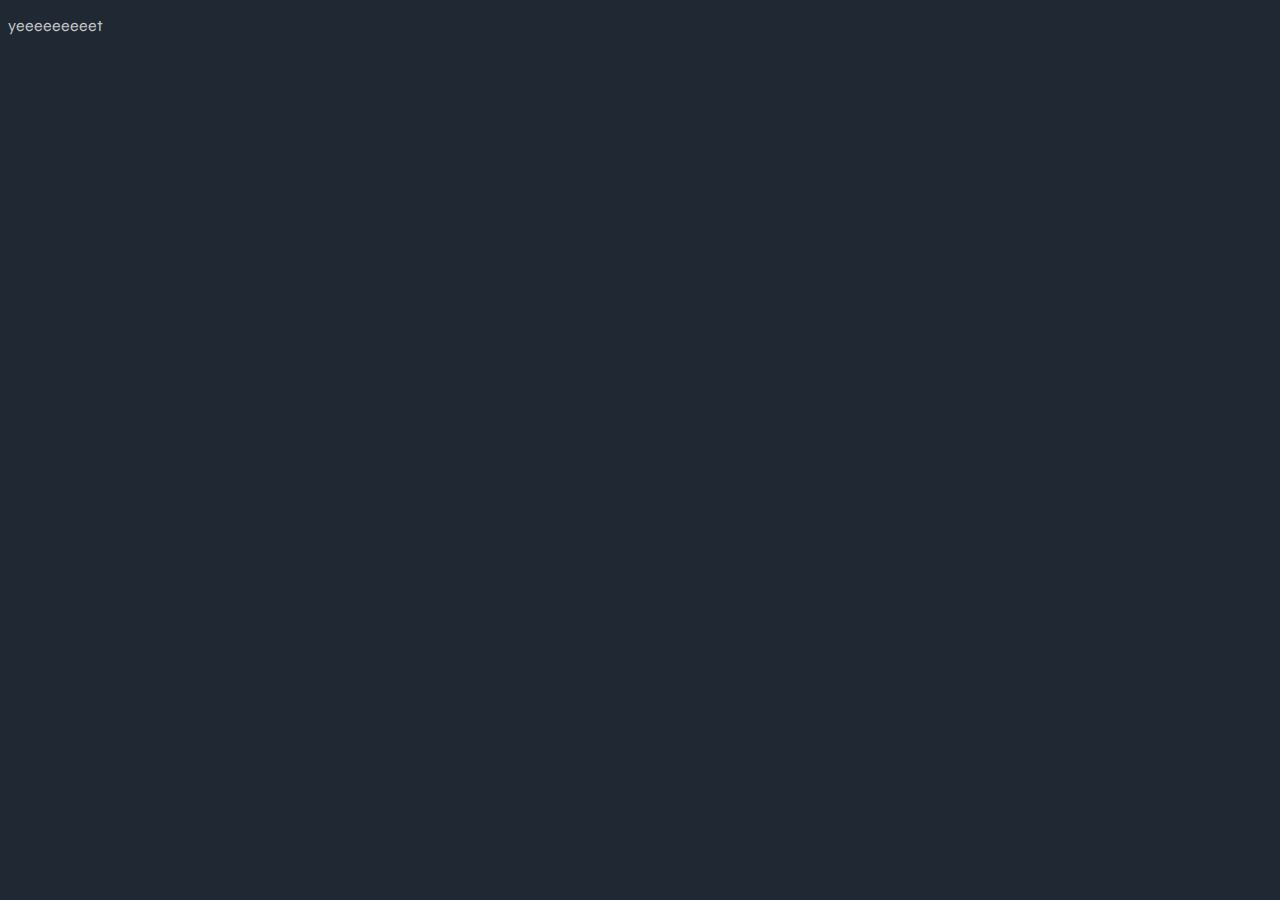
==== blog/post1.html @ 66d275c2 "Added universal stylesheet for blog, added a hyperlink to a testpage, and made a basic test page for" ====
<!DOCTYPE html>
<html lang="en">
  <head>
    <meta charset="UTF-8">
    <meta name="viewport" content="width=device-width, initial-scale=1.0">
    <title>test</title>
    <link rel="stylesheet" href="style.css">
  </head>
  <body>
    <p>yeeeeeeeeet</p>
  </body>
</html>
---- blog/style.css ----
/* My personal font selection */
@import url('https://fonts.googleapis.com/css2?family=Podkova:wght@500&family=Racing+Sans+One&family=Syne:wght@500&display=swap');

body {
    background-color: #1F2833;
}

h1 {
    color: #66FCf1;
    font-family: 'Racing Sans One', cursive;
    font-weight: 500;
}

h2 {
    color: #66FCf1;
    font-family: 'Racing Sans One', cursive;
    font-weight: 400;
}

h3 {
    color: #66FCf1;
    font-family: 'Racing Sans One', cursive;
    font-weight: 300;
}

p {
    color: #C5C6C7;
    font-family: 'Syne', sans-serif;
}

.code {
    background-color: #0b0c10;
    border: double, #45A29E;
    border-radius: 5%; 
    color: #C5C6C7;
    font-family: 'Podkova', serif;
}
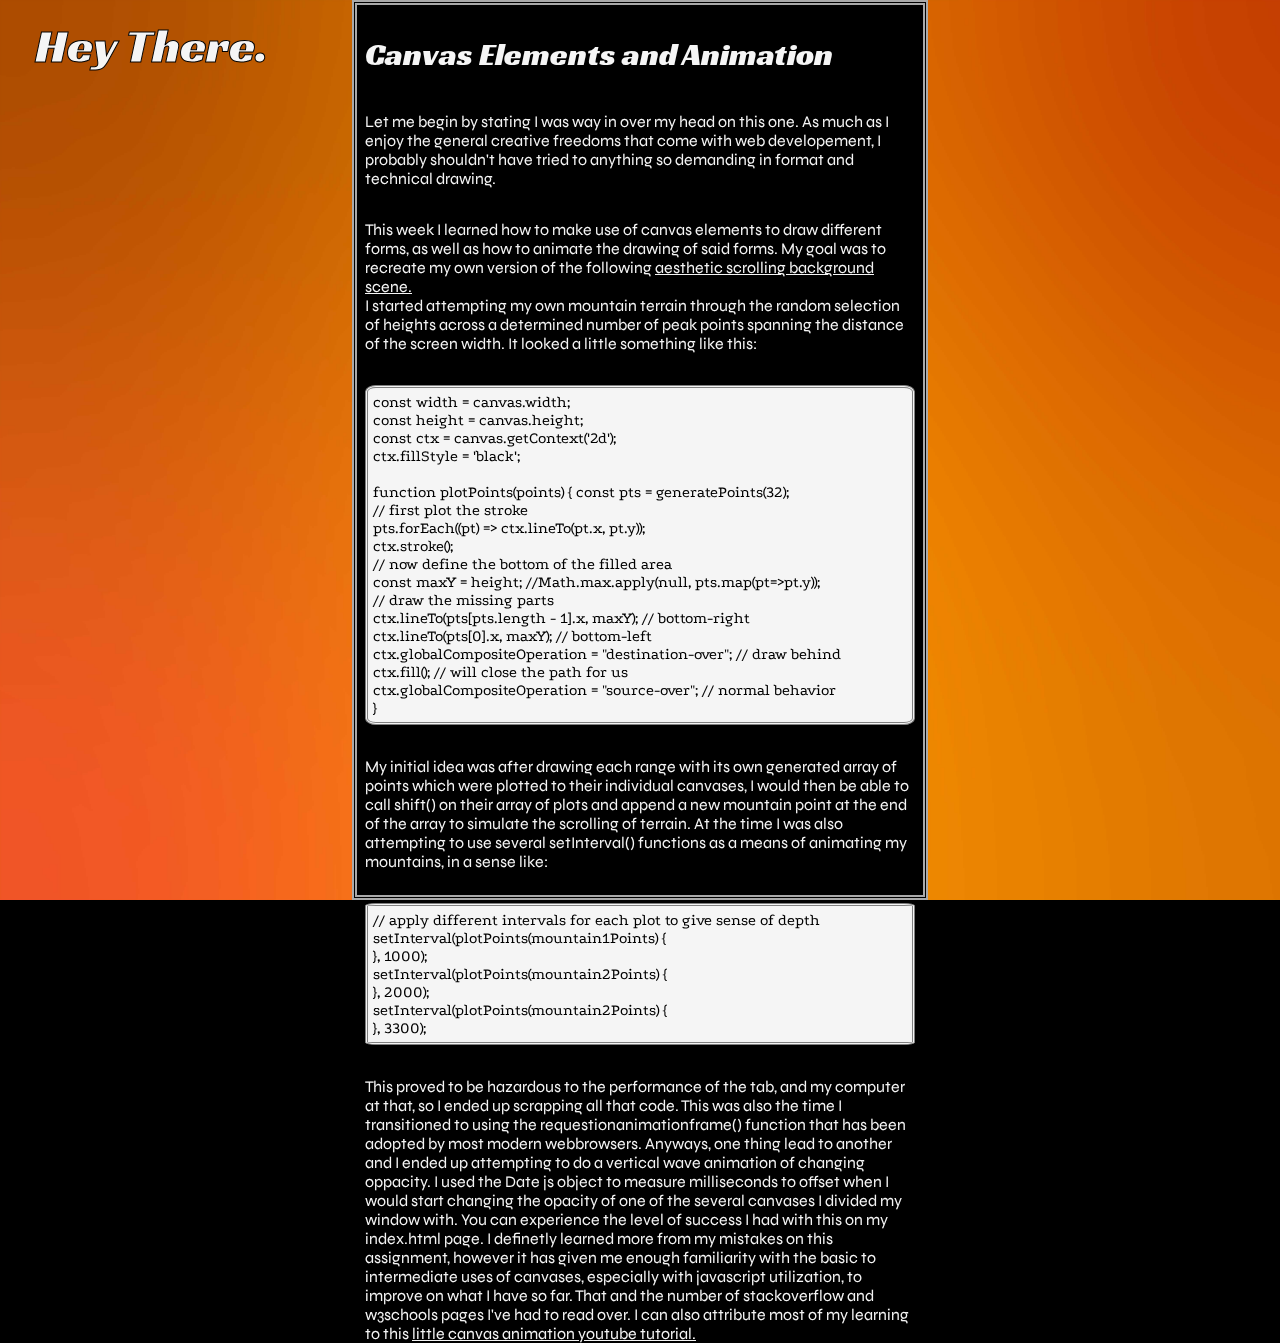
==== commit bb38b226: "Everything prepared for blog post 1. I should really have pushed a lot more times between." ====
--- a/blog/post1.html
+++ b/blog/post1.html
@@ -7,6 +7,76 @@
     <link rel="stylesheet" href="style.css">
   </head>
   <body>
-    <p>yeeeeeeeeet</p>
+    <div id="wrapper">
+      <canvas id="background"></canvas>
+    </div>
+    <header>
+      <div class="navlinks" id="home">
+        <a href="index.html">Hey There.</a>
+      </div>
+    </header>
+    <main class="post">
+      <div class="entrySpace">
+        <h1 class="row">Canvas Elements and Animation</h1>
+        <p class="row"> Let me begin by stating I was way in over my head on this one. As much as I enjoy the 
+          general creative freedoms that come with web developement, I probably shouldn't have tried to anything
+          so demanding in format and technical drawing. 
+        </p>
+        <p>
+          This week I learned how to make use of canvas elements to draw different forms, as well as how to animate
+          the drawing of said forms. My goal was to recreate my own version of the following
+          <a href="https://codepen.io/loktar00/full/uEJKl">aesthetic scrolling background scene.</a><br>
+          I started attempting my own mountain terrain through the random selection of heights across a determined number of peak points
+          spanning the distance of the screen width. It looked a little something like this:
+        </p>
+        <p class="code">
+          const width = canvas.width;<br>
+          const height = canvas.height;<br>
+          const ctx = canvas.getContext('2d');<br>
+          ctx.fillStyle = 'black';<br>
+          <br>
+          function plotPoints(points) {
+            const pts = generatePoints(32);<br>
+            // first plot the stroke<br>
+            pts.forEach((pt) => ctx.lineTo(pt.x, pt.y));<br>
+            ctx.stroke();<br>
+            // now define the bottom of the filled area<br>
+            const maxY = height; //Math.max.apply(null, pts.map(pt=>pt.y));<br>
+            // draw the missing parts<br>
+            ctx.lineTo(pts[pts.length - 1].x, maxY); // bottom-right<br>
+            ctx.lineTo(pts[0].x, maxY); // bottom-left<br>
+
+            ctx.globalCompositeOperation = "destination-over"; // draw behind<br>
+            ctx.fill(); // will close the path for us<br>
+            ctx.globalCompositeOperation = "source-over"; // normal behavior<br>
+
+          }<br>
+        </p>
+        <p>
+          My initial idea was after drawing each range with its own generated array of points which were plotted to their individual
+          canvases, I would then be able to call shift() on their array of plots and append a new mountain point at the end of the array to
+          simulate the scrolling of terrain. At the time I was also attempting to use several setInterval() functions as a means of animating my
+          mountains, in a sense like:
+        </p>
+        <p class="code">
+          // apply different intervals for each plot to give sense of depth<br>
+          setInterval(plotPoints(mountain1Points) {<br>
+          }, 1000);<br>
+          setInterval(plotPoints(mountain2Points) {<br>
+          }, 2000);<br>
+          setInterval(plotPoints(mountain2Points) {<br>
+          }, 3300);<br>
+        </p>
+        <p>
+          This proved to be hazardous to the performance of the tab, and my computer at that, so I ended up scrapping all that code. This was also
+          the time I transitioned to using the requestionanimationframe() function that has been adopted by most modern webbrowsers. Anyways, one thing
+          lead to another and I ended up attempting to do a vertical wave animation of changing oppacity. I used the Date js object to measure milliseconds
+          to offset when I would start changing the opacity of one of the several canvases I divided my window with. You can experience the level of success I had
+          with this on my index.html page. I definetly learned more from my mistakes on this assignment, however it has given me enough familiarity with the basic to intermediate
+          uses of canvases, especially with javascript utilization, to improve on what I have so far. That and the number of stackoverflow and w3schools pages I've had to read over.
+          I can also attribute most of my learning to this <a href="https://www.youtube.com/watch?v=yq2au9EfeRQ">little canvas animation youtube tutorial.</a>
+        </p>
+      </div>
+    </main>
   </body>
 </html>--- a/blog/style.css
+++ b/blog/style.css
@@ -2,13 +2,130 @@
 @import url('https://fonts.googleapis.com/css2?family=Podkova:wght@500&family=Racing+Sans+One&family=Syne:wght@500&display=swap');
 
 body {
-    background-color: #1F2833;
+    margin: 0;
+    padding: 0;
+    box-sizing: border-box;
+    overflow: hidden;
+    height: 100vh;
+    background-color: black;
+    z-index: 0;
+    font-family: 'Syne', cursive;
+    color: whitesmoke;
 }
 
+#background {
+    width: 100%;
+    height: 100%;
+    background-image: url("bg.svg");
+    background-repeat: no-repeat;
+    background-size: cover;
+    z-index: 1;
+}
+
+.entrySpace {
+    position: absolute;
+    padding: 8px;
+    top: 0;
+    height:100vh;
+    width: 45%;
+    background-color: black;
+    border: double darkgrey 5px;
+    display: flex;
+    flex-direction: column;
+    justify-content: flex-start;
+    align-content: center;
+    box-sizing: border-box;
+    z-index: 10;
+}
+
+#home {
+    list-style-type: none;
+    position: absolute;
+    width: 100%;
+    padding: 0;
+    margin: 15px;
+    left: 20px;
+    top: 0;
+    z-index: 10;
+    font-family: 'Racing Sans One', 'cursive';
+    font-size: 200%;
+    font-weight: 300;
+    -webkit-text-stroke: 1px black;
+}
+
+#home > a{
+    text-decoration: none;
+    color: whitesmoke;
+}
+
+#home > a:hover {
+    -webkit-text-stroke: 2px whitesmoke;
+}
+
+#wrapper {
+    position: relative;
+    width: 100vw;
+    height: 100vh;
+}
+
+#wrapper > canvas {
+    position: fixed;
+    left: 0;
+    z-index: 1;
+}
+
+.navlinks {
+    list-style-type: none;
+    position: absolute;
+    padding: 0;
+    margin: 0;
+    left: 140px;
+    bottom: 100px;
+    display: flex;
+    justify-content: flex-start;
+    flex-direction: row;
+    z-index: 10;
+}
+
+.navlinks > a{
+    text-decoration: none;
+    color: whitesmoke;
+    font-size: 150%;
+}
+
+.navlinks > a:hover {
+    -webkit-text-stroke: 2px whitesmoke;
+}
+
+.post {
+    display: flex;
+    justify-content: center;
+    align-content: center;
+    color: whitesmoke;
+    z-index: 2;
+}
+
+
 h1 {
-    color: #66FCf1;
+    color: whitesmoke;
     font-family: 'Racing Sans One', cursive;
     font-weight: 500;
+}
+
+#greeting {
+    position: absolute;
+    top: 0;
+    left: 40;
+    display: flex;
+    justify-content: center;
+    align-items: center;
+    align-self: flex-start;
+    font-size: 8em;
+    height: 70vh;
+    z-index: 10;
+    padding: 100px;
+    margin: 0px;
+    -webkit-text-stroke: 5px black;
 }
 
 h2 {
@@ -24,14 +141,25 @@
 }
 
 p {
-    color: #C5C6C7;
+    color: whitesmoke;
     font-family: 'Syne', sans-serif;
 }
 
+p > a {
+    color: whitesmoke;
+    z-index: 10;
+    height: 19px;
+}
+
 .code {
-    background-color: #0b0c10;
-    border: double, #45A29E;
-    border-radius: 5%; 
-    color: #C5C6C7;
+    background-color: whitesmoke;
+    border: double, grey;
+    border-radius: 2%;
+    padding: 5px; 
+    color: black;
     font-family: 'Podkova', serif;
+}
+
+.row {
+    display:flex-box;
 }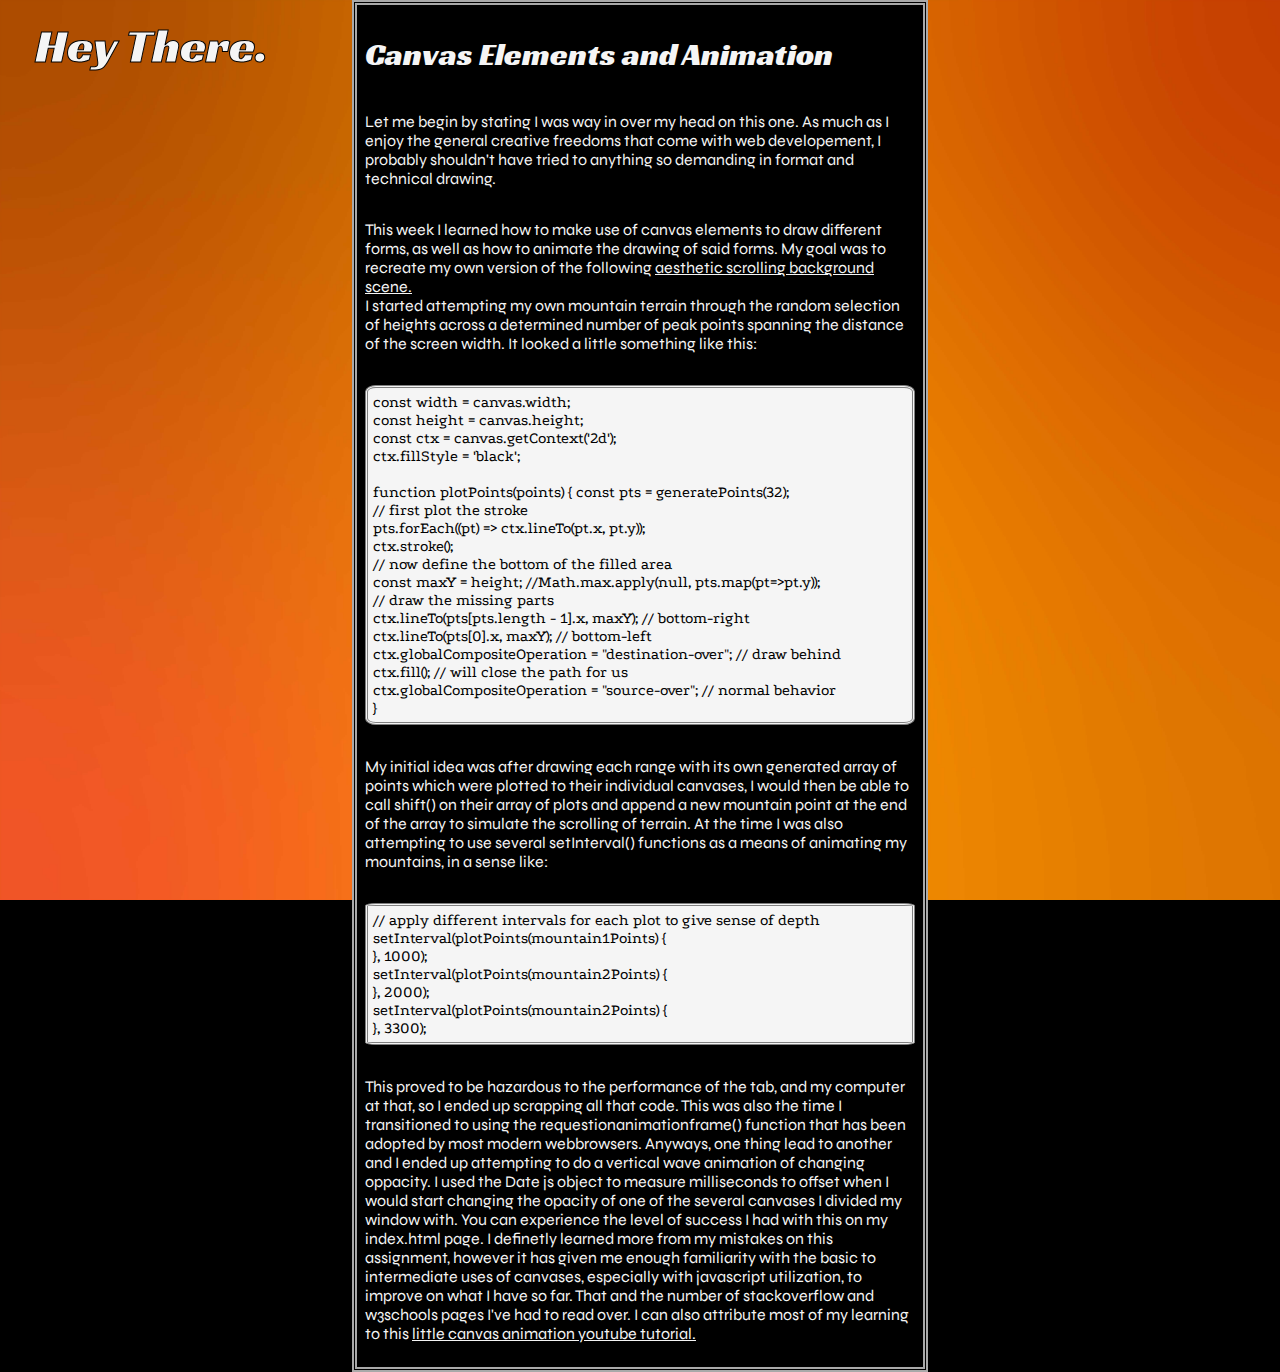
==== commit 1a65c4df: "Second blog post done." ====
--- a/blog/post1.html
+++ b/blog/post1.html
@@ -3,7 +3,7 @@
   <head>
     <meta charset="UTF-8">
     <meta name="viewport" content="width=device-width, initial-scale=1.0">
-    <title>test</title>
+    <title>Canvas Animation</title>
     <link rel="stylesheet" href="style.css">
   </head>
   <body>
--- a/blog/style.css
+++ b/blog/style.css
@@ -5,8 +5,8 @@
     margin: 0;
     padding: 0;
     box-sizing: border-box;
-    overflow: hidden;
-    height: 100vh;
+    overflow-x: hidden; 
+    min-height: 100vh;
     background-color: black;
     z-index: 0;
     font-family: 'Syne', cursive;
@@ -15,7 +15,7 @@
 
 #background {
     width: 100%;
-    height: 100%;
+    min-height: 100vh;
     background-image: url("bg.svg");
     background-repeat: no-repeat;
     background-size: cover;
@@ -26,7 +26,7 @@
     position: absolute;
     padding: 8px;
     top: 0;
-    height:100vh;
+    min-height:100vh;
     width: 45%;
     background-color: black;
     border: double darkgrey 5px;
@@ -74,13 +74,19 @@
     z-index: 1;
 }
 
-.navlinks {
-    list-style-type: none;
+#navbar {
+    display: flex;
+    width: 100vw;
+    flex-direction: row;
+    justify-content: space-evenly;
     position: absolute;
     padding: 0;
     margin: 0;
-    left: 140px;
-    bottom: 100px;
+    left: 40px;
+    bottom: 60px;
+}
+.navlinks {
+    list-style-type: none;
     display: flex;
     justify-content: flex-start;
     flex-direction: row;
